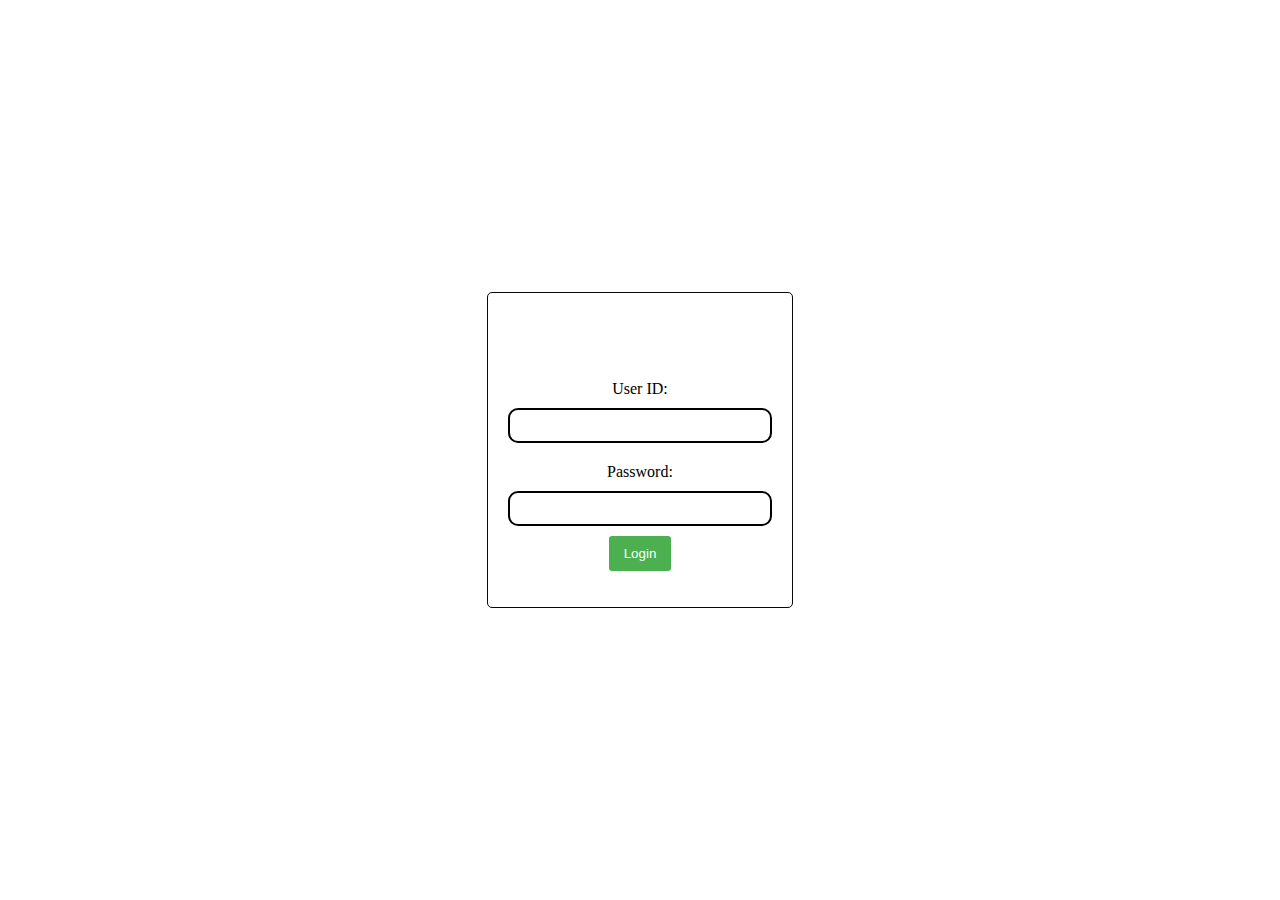
==== index.html @ d7a145c1 "Add files via upload" ====
<!DOCTYPE html>
<html lang="en">
<head>
    <meta charset="UTF-8">
    <meta name="viewport" content="width=device-width, initial-scale=1.0">
    <link rel="stylesheet" href="style.css">
    <title>Garafana Login Page</title>
    <link rel="stylesheet" href="index.css">
</head>
<body>
    <div class="login-container">

        <h2><img src="/icons/grafana_icon.svg" alt=""></h2>
        <form id="loginForm">
            <label for="">User ID:</label>
            <input type="text" id="userId" name="" required>

            <label for="password">Password:</label>
            <input type="password" id="password" name="password" required>

            <button type="button" onclick="checkLogin()">Login</button>
        </form>
        <p id="errorMessage" class="error-message"></p>
    </div>

    <script src="script.js"></script>
</body>
</html>
---- index.css ----
body {
    display: flex;
    justify-content: center;
    align-items: center;
    height: 100vh;
    margin: 0;
}

.login-container {
    text-align: center;
    padding: 20px;
    border: 1px solid #080808;
    border-radius: 5px;
}

label {
    display: block;
    margin: 10px 0;
}

input {
    width: 100%;
    padding: 8px;
    margin-bottom: 10px;
    box-sizing: border-box;
    border: solid 2px ;
    border-radius: 10px;
}

button {
    background-color: #4caf50;
    color: white;
    padding: 10px 15px;
    border: none;
    border-radius: 3px;
    cursor: pointer;
}

.error-message {
    color: red;
}
img{
    width: 40px;
}
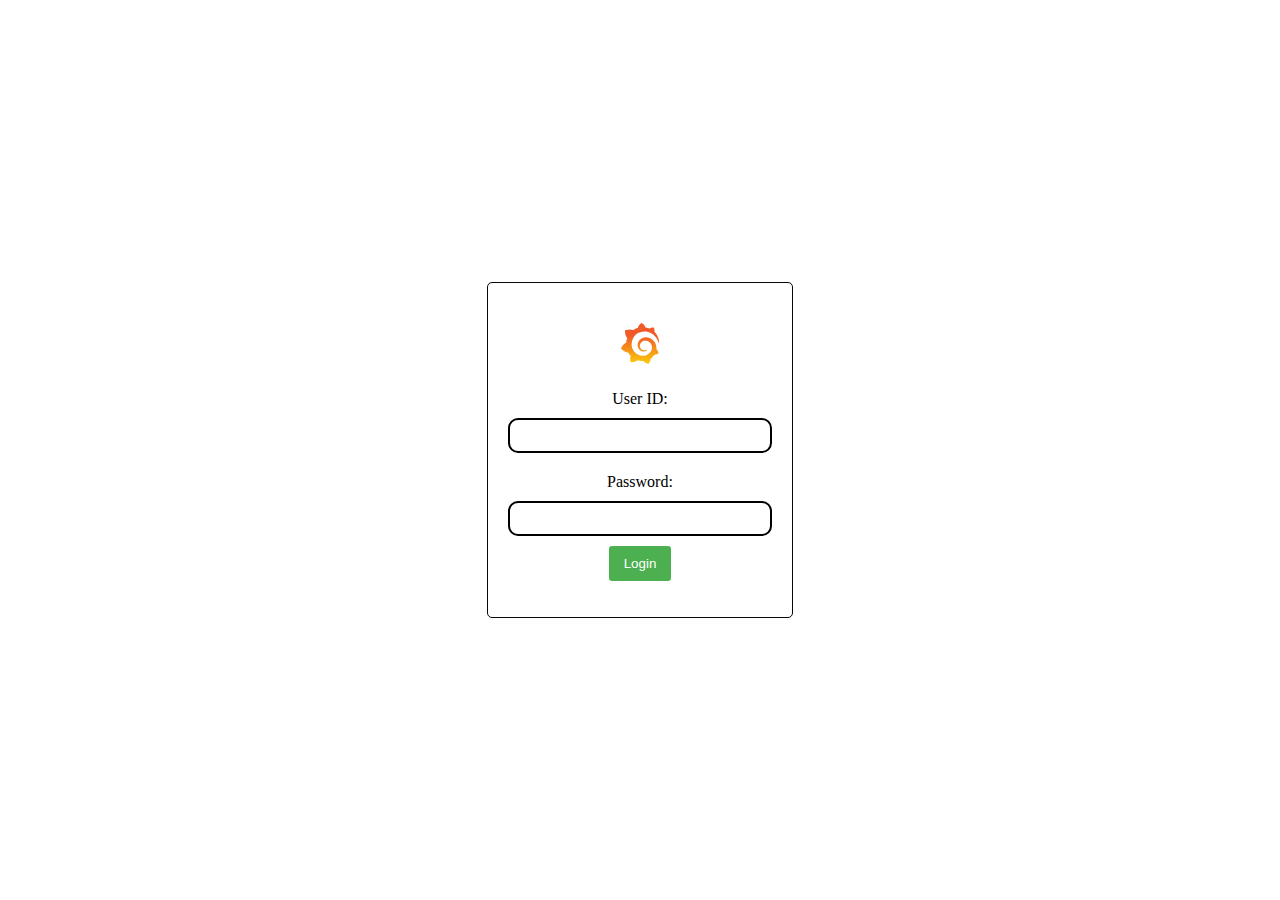
==== commit f73a8b63: "Update index.html" ====
--- a/index.html
+++ b/index.html
@@ -10,7 +10,7 @@
 <body>
     <div class="login-container">
 
-        <h2><img src="/icons/grafana_icon.svg" alt=""></h2>
+        <h2><img src="/grafana_icon.svg" alt=""></h2>
         <form id="loginForm">
             <label for="">User ID:</label>
             <input type="text" id="userId" name="" required>
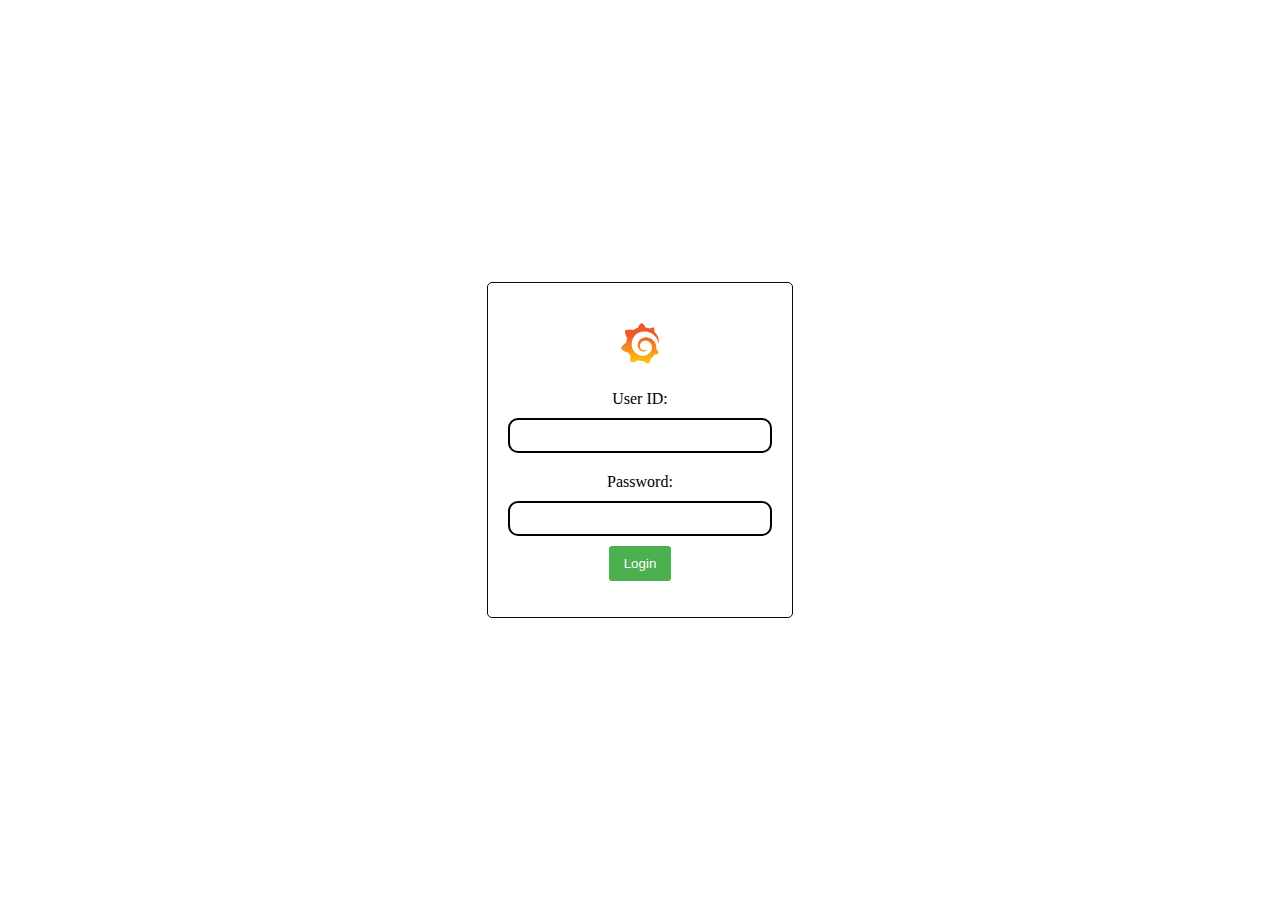
==== commit bff634b1: "Update index.html" ====
--- a/index.html
+++ b/index.html
@@ -10,7 +10,7 @@
 <body>
     <div class="login-container">
 
-        <h2><img src="/grafana_icon.svg" alt=""></h2>
+        <h2><img src="grafana_icon.svg" alt=""></h2>
         <form id="loginForm">
             <label for="">User ID:</label>
             <input type="text" id="userId" name="" required>
